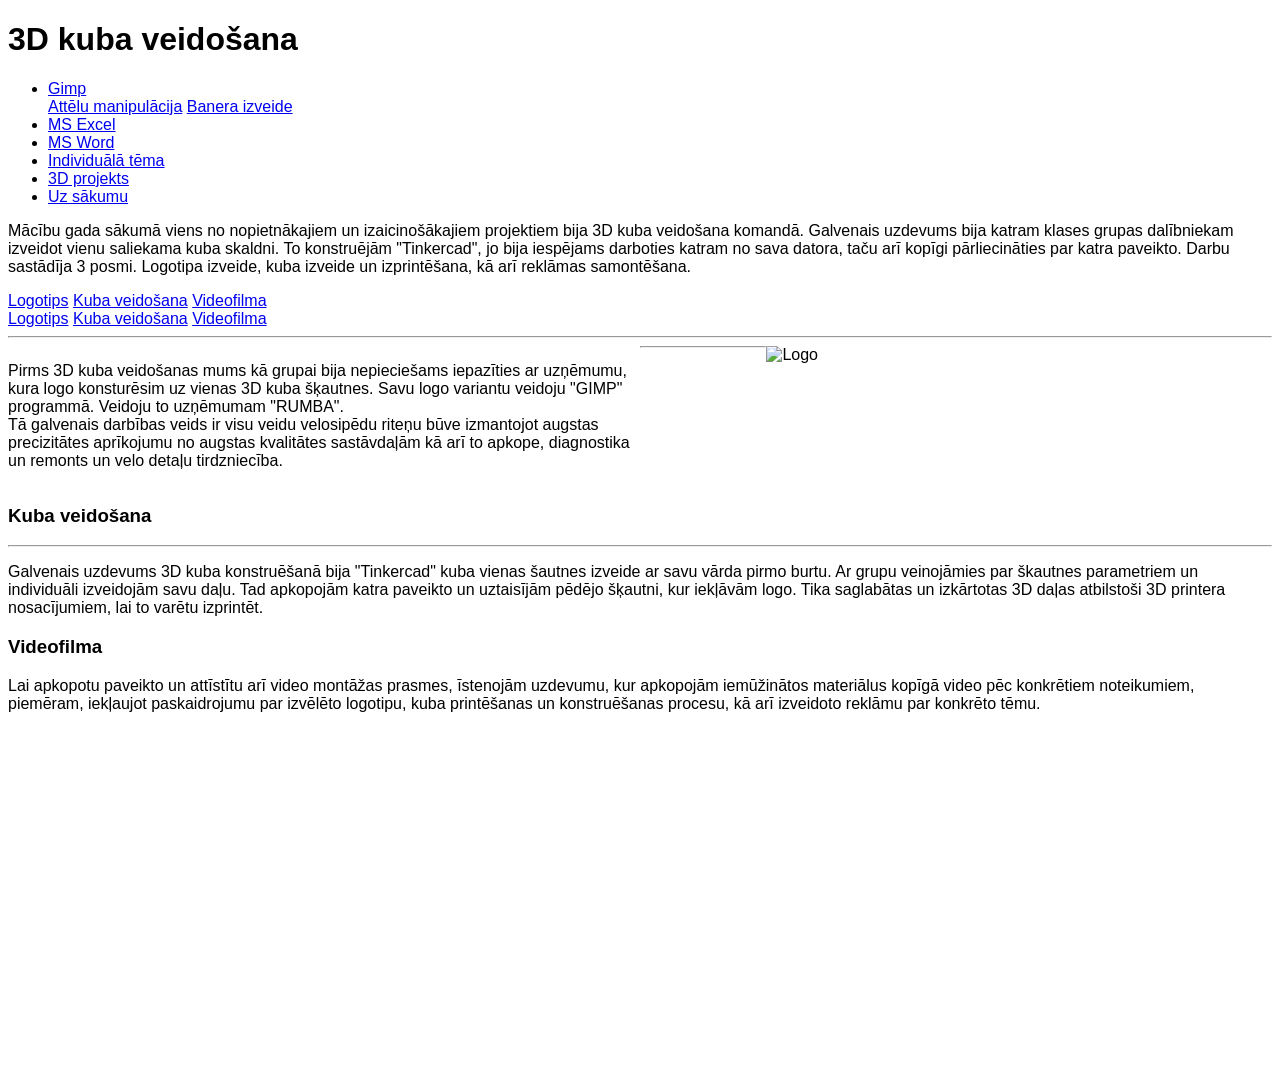
==== 3d.html @ f4fd0b12 "izdaru commit darbību" ====
<!DOCTYPE html>
<html>

<head>
  <meta charset="utf-8">
   <meta name="viewport" content="width=device-width, initial-scale=1.0">
  <title>Portfolio</title>
  <link href="css/css.css" rel="stylesheet" type="text/css" />

     <link href="style.css" rel="stylesheet" type="text/css" />
  <link rel="stylesheet" href="https://www.w3schools.com/w3css/5/w3.css">
      <style>
    .center-video {
      display: flex;
      justify-content: center;
      margin-top: 50px;
    }
     body,h1,h2,h3,h4,h5,h6 {font-family: "Georgia", sans-serif}
    .text {
      width: 50%;
      float: left;
    }

    .image {
      width: 40%;
      float: right;
    }

    .image img {
      width: 100%;
      height: auto;
    }
    </style>
</head>

<body>
  
  <h1> 3D kuba veidošana</h1><!--Virsraksts-->
  
    <ul>
    <li class="dropdown"> <!--izveido navigāciju-->
      <a href="javascript:void(0)"> Gimp </a>
      <div class="dropdown-content">
        <a href="manipulacija.html">Attēlu manipulācija</a>
        <a href="baneris.html">Banera izveide</a>
      </div>
    </li>
    <li><a href="tresalapa.html"> MS Excel </a></li>
    <li><a href="word.html"> MS Word </a> </li>
  <li><a href="otralapa.html"> Individuālā tēma </a></li>
  <li><a href="3d.html"> 3D projekts </a></li>
  <li><a href="index.html"> Uz sākumu </a></li>
  </ul>
  
  <p> Mācību gada sākumā viens no nopietnākajiem un izaicinošākajiem projektiem bija 3D kuba veidošana komandā. 
      Galvenais uzdevums bija katram klases grupas dalībniekam izveidot vienu saliekama kuba skaldni. To konstruējām "Tinkercad", jo bija 
      iespējams darboties katram no sava datora, taču arī kopīgi pārliecināties par katra paveikto. Darbu sastādīja 3 posmi. Logotipa izveide,
      kuba izveide un izprintēšana, kā arī reklāmas samontēšana.</p>
 <!-- Header -->
  <header class="w3-display-container w3-content w3-center" style="max-width:1500px">
    

    <!-- Navbar (placed at the bottom of the header image) -->
    <div class="w3-bar w3-light-grey w3-round w3-display-bottommiddle w3-hide-small" style="bottom:-50px">
      <a href="#logo" class="w3-bar-item w3-button">Logotips</a>
      <a href="#portfolio" class="w3-bar-item w3-button">Kuba veidošana</a>
      <a href="#contact" class="w3-bar-item w3-button">Videofilma</a>
    </div>
  </header>

  <!-- Navbar on small screens -->
  <div class="w3-center w3-light-grey w3-padding-16 w3-hide-large w3-hide-medium">
  <div class="w3-bar w3-light-grey">
    <a href="#logo" class="w3-bar-item w3-button">Logotips</a>
    <a href="#portfolio" class="w3-bar-item w3-button">Kuba veidošana</a>
    <a href="#contact" class="w3-bar-item w3-button">Videofilma</a>
  </div>
  </div>
  <div class="w3-content w3-padding-large w3-margin-top" id="logo">
<hr>
    <div class="text">
      <p>Pirms 3D kuba veidošanas mums kā grupai bija nepieciešams iepazīties ar uzņēmumu, kura logo konsturēsim uz vienas 3D kuba šķautnes. Savu logo variantu veidoju "GIMP" programmā. Veidoju to uzņēmumam "RUMBA".<br> Tā galvenais darbības veids ir visu veidu velosipēdu riteņu būve izmantojot augstas precizitātes aprīkojumu no augstas kvalitātes sastāvdaļām kā arī to apkope, diagnostika un remonts un velo detaļu tirdzniecība.</p>
    </div>
    <div class="image">
      <img src="images/ruba_logo.jpg" alt="Logo">
    </div>
<hr>
  </div>

  <div style="clear: both;"></div>
  <!-- Page content -->
  <div class="w3-content w3-padding-large w3-margin-top" id="portfolio">
    <h3 class="w3-center">Kuba veidošana</h3>
     <hr><p> Galvenais uzdevums 3D kuba konstruēšanā bija "Tinkercad" kuba vienas šautnes izveide ar savu vārda pirmo burtu. Ar grupu veinojāmies par škautnes parametriem un individuāli izveidojām savu daļu. Tad apkopojām katra paveikto un uztaisījām pēdējo šķautni, kur iekļāvām logo. Tika saglabātas un izkārtotas 3D daļas atbilstoši 3D printera nosacījumiem, lai to varētu izprintēt.</p>

  </div>

    
    <!-- Contact -->
    <div class="w3-content w3-padding-large w3-margin-top" id="contact">
      <h3 class="w3-center">Videofilma</h3>
    <p> Lai apkopotu paveikto un attīstītu arī video montāžas prasmes, īstenojām uzdevumu, kur apkopojām iemūžinātos materiālus kopīgā video pēc konkrētiem noteikumiem, piemēram, iekļaujot paskaidrojumu par izvēlēto logotipu, kuba printēšanas un konstruēšanas procesu, kā arī izveidoto reklāmu par konkrēto tēmu.</p>
      <div class="center-video">
      <iframe width="560" height="315" src="https://www.youtube.com/embed/807lLSMF9G0?si=PFYlDvvA0-WfCevA" title="YouTube video player" frameborder="0" allow="accelerometer; autoplay; clipboard-write; encrypted-media; gyroscope; picture-in-picture; web-share" referrerpolicy="strict-origin-when-cross-origin" allowfullscreen></iframe>
      </div>
    </div>

  <!-- End page content -->
  </div>
  
  

  </body>
  </html>
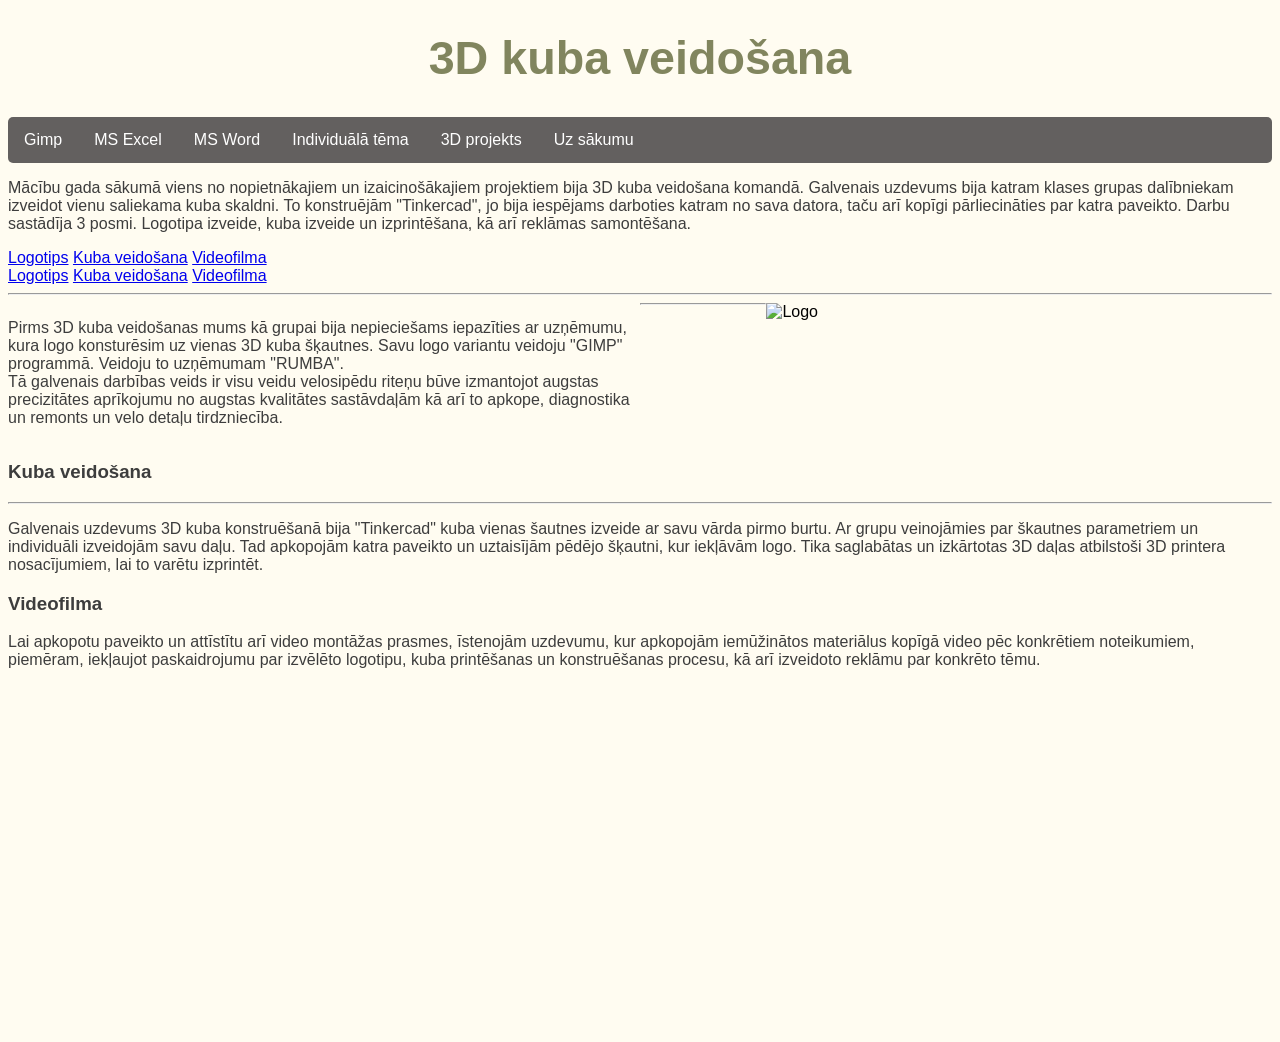
==== commit d5529c8f: "izdaru commit darbību" ====
--- a/3d.html
+++ b/3d.html
@@ -5,9 +5,8 @@
   <meta charset="utf-8">
    <meta name="viewport" content="width=device-width, initial-scale=1.0">
   <title>Portfolio</title>
-  <link href="css/css.css" rel="stylesheet" type="text/css" />
+ <link href="CSS/css.css" rel="stylesheet" type="text/css" />
 
-     <link href="style.css" rel="stylesheet" type="text/css" />
   <link rel="stylesheet" href="https://www.w3schools.com/w3css/5/w3.css">
       <style>
     .center-video {
--- a/CSS/css.css
+++ b/CSS/css.css
@@ -0,0 +1,89 @@
+/*
+Click nbfs://nbhost/SystemFileSystem/Templates/Licenses/license-default.txt to change this license
+Click nbfs://nbhost/SystemFileSystem/Templates/ClientSide/css.css to edit this template
+*/
+/* 
+    Created on : Feb 13, 2026, 11:50:27 AM
+    Author     : enuke
+*/
+
+body {
+  background-color:#fffcf1; /*fona krāsa*/
+}
+
+h1 {
+  font-size: 35pt;
+  font-family: Georgia, serif;
+  color: #81855E; /*teksta krāsa*/
+  text-align: center;
+}
+
+ul {
+  list-style-type: none;
+  margin: 0;
+  padding: 0;
+  overflow: hidden;
+  background-color:#63605f; /*fona krāsa*/
+border-radius: 5px;
+}
+
+
+li {
+  float: left;
+}
+
+li a {
+  display: inline-block;
+  color: #ffffff;
+  text-align: center;
+  padding: 14px 16px;
+  text-decoration: none;
+}
+
+li a:hover, .dropdown:hover{ /*hover nozīmē izmaiņas*/
+  background-color:#4f4f4f;
+}
+
+li.dropdown {
+  display: inline-block;
+}
+
+.dropdown-content {
+  display: none;
+  position: absolute;
+  background-color: #f9f9f9;
+  min-width: 160px;
+  box-shadow: 0px 8px 16px 0px rgba(0,0,0,0.2);
+  z-index: 1;
+  border-radius: 10px;
+}
+
+
+.dropdown-content a {
+  color: #6c584c;
+  padding: 12px 16px;
+  text-decoration: none;
+  display: block;
+  text-align: left;
+}
+
+.dropdown-content a:hover {
+  background-color: #f1f1f1;
+border-radius: 10px;
+}
+
+.dropdown:hover .dropdown-content {
+  display: block;
+}
+p{
+  color: #3d3d3d;
+}
+h2{
+  color: #3d3d3d;
+}
+h3{
+  color: #3d3d3d;
+}
+h4{
+  color: #3d3d3d;
+}
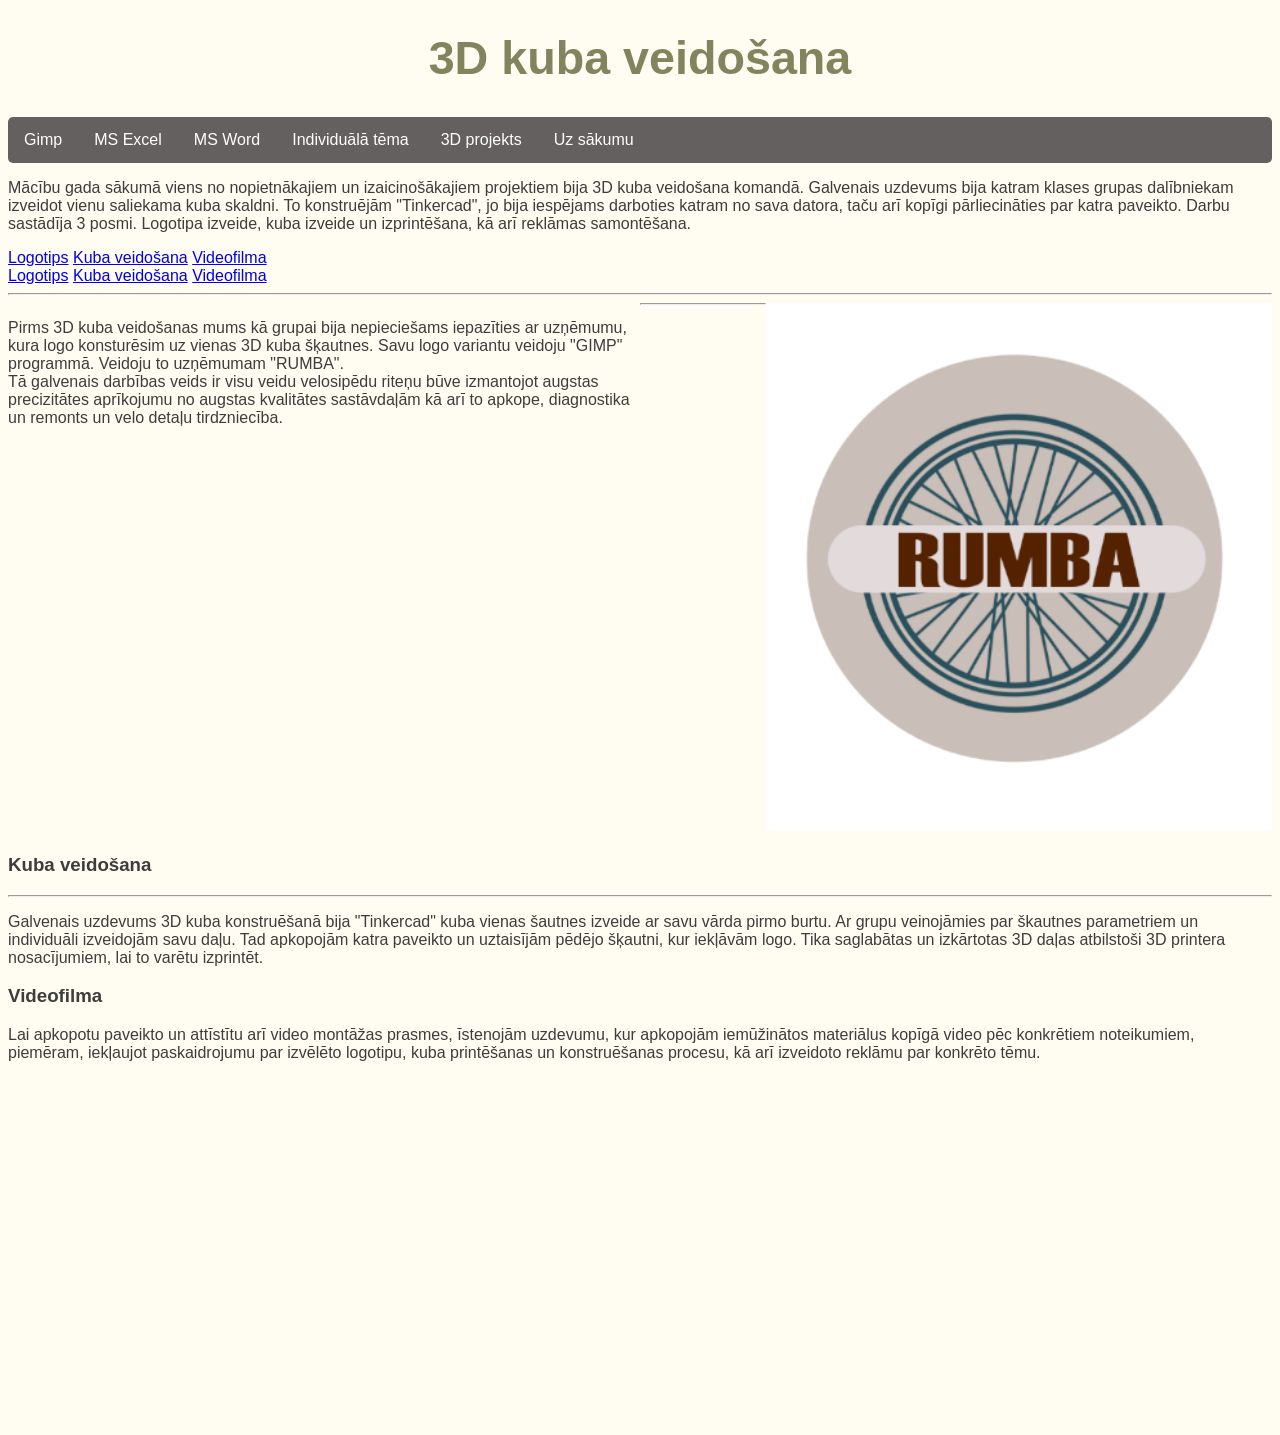
==== commit a93650ce: "izdaru commit darbību" ====
--- a/3d.html
+++ b/3d.html
@@ -29,6 +29,8 @@
       width: 100%;
       height: auto;
     }
+   body,h1,h2,h3,h4,h5,h6 {font-family: "Georgia", sans-serif}
+}
     </style>
 </head>
 
@@ -81,7 +83,7 @@
       <p>Pirms 3D kuba veidošanas mums kā grupai bija nepieciešams iepazīties ar uzņēmumu, kura logo konsturēsim uz vienas 3D kuba šķautnes. Savu logo variantu veidoju "GIMP" programmā. Veidoju to uzņēmumam "RUMBA".<br> Tā galvenais darbības veids ir visu veidu velosipēdu riteņu būve izmantojot augstas precizitātes aprīkojumu no augstas kvalitātes sastāvdaļām kā arī to apkope, diagnostika un remonts un velo detaļu tirdzniecība.</p>
     </div>
     <div class="image">
-      <img src="images/ruba_logo.jpg" alt="Logo">
+      <img src="images/rumba_1.PNG" alt="Logo">
     </div>
 <hr>
   </div>
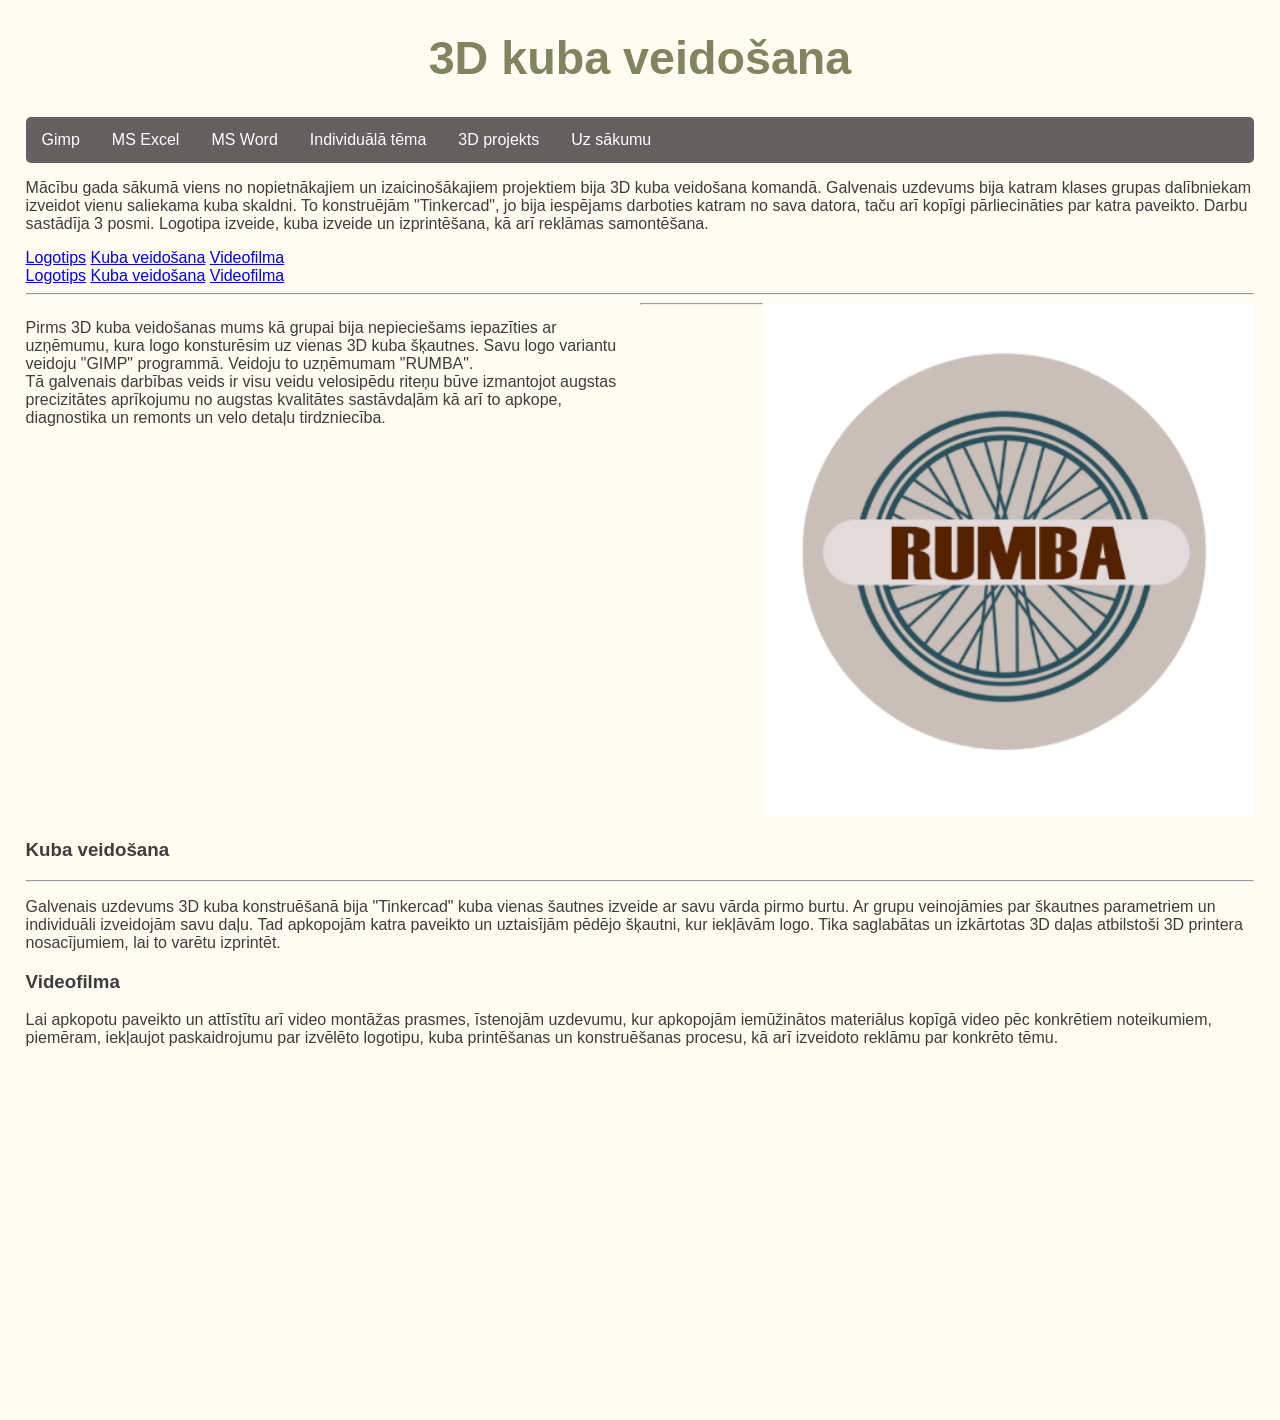
==== commit 17dadc5f: "izdaru commit darbību" ====
--- a/3d.html
+++ b/3d.html
@@ -29,8 +29,16 @@
       width: 100%;
       height: auto;
     }
-   body,h1,h2,h3,h4,h5,h6 {font-family: "Georgia", sans-serif}
+   body,h1,h2,h3,h4,h5,h6 {
+       font-family: "Georgia", sans-serif
+      
+   }
+body {
+  background-color:#fffcf1; /*fona krāsa*/
+  margin-left: 2%;
+  margin-right: 2%;
 }
+   
     </style>
 </head>
 
--- a/CSS/css.css
+++ b/CSS/css.css
@@ -9,6 +9,8 @@
 
 body {
   background-color:#fffcf1; /*fona krāsa*/
+  margin-left: 2%;
+  margin-right: 2%;
 }
 
 h1 {
